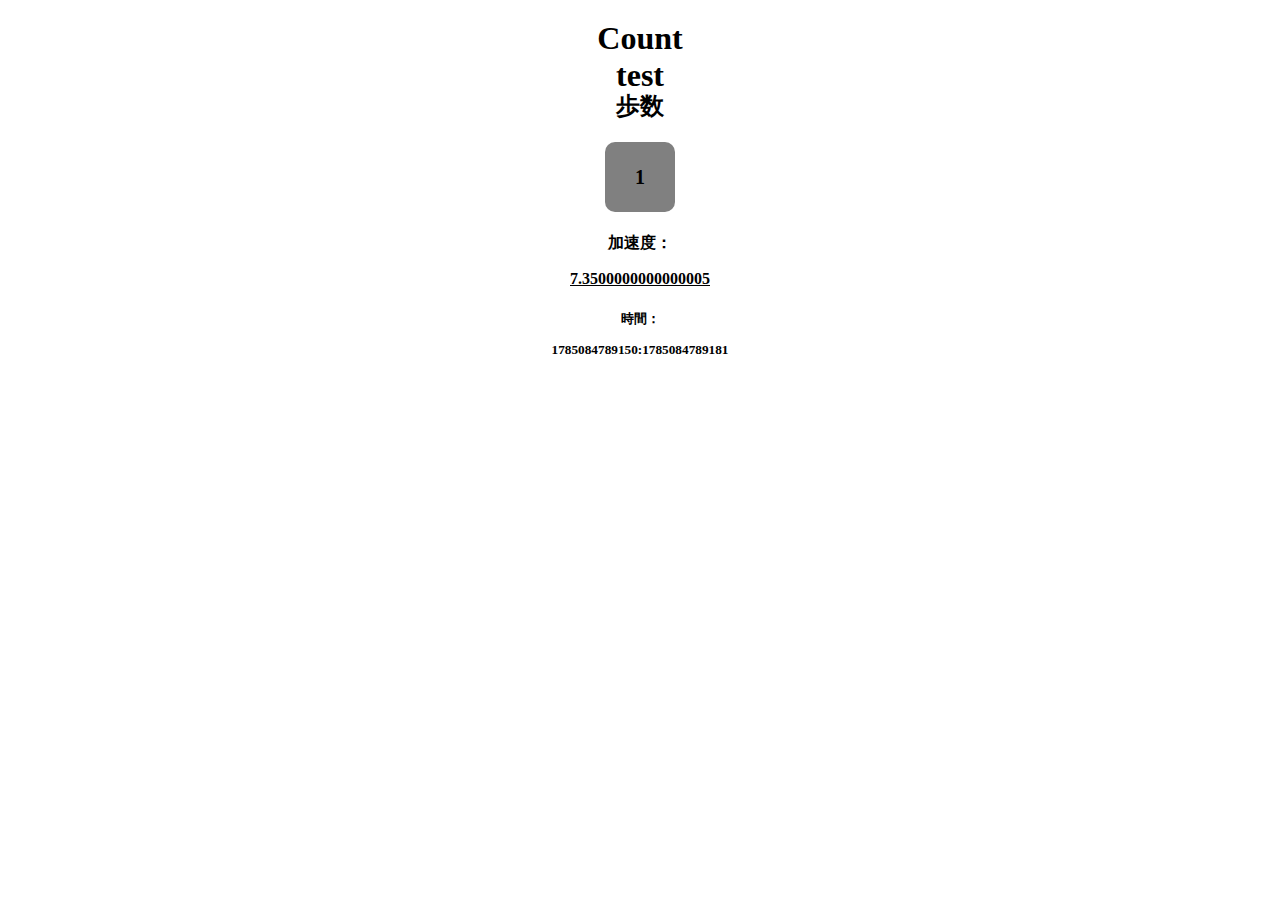
==== count.html @ f06235ba "順番変更" ====
<html>

<head>
<meta charset='utf-8'>

<meta name="viewport" content="width=device-width">
<link rel="stylesheet" href="style.css" type="text/css">
</head>

<headr>
<h1 id=title>Count test</h1>
</headr>

<body>


<h2>歩数</h2>
<h3 id='step'></h3>


<h4>加速度：<p id='AC'></p></h4>
<h5>時間：<p id='TIME'>00:00:00</p></h5>



<script type="text/javascript">

var G = 9.8;
var HiThreshold = G*1.1;
var LowThreshold = G*0.9;

var Flag =0;
var StepCount = 0;

var accArray = [G,G,G,G];
var BD = new Date;
var BTime = BD.getTime();

var T = document.getElementById('TIME');
T.innerHTML = BTime;




function outer(data){
//	var output = (Prev*0.92)+(data*0.08);
	accArray[3] = data;
	
	var output = (accArray[0]+accArray[1]+accArray[2]+accArray[3])/4;
	var od = new Date;
	var otime = od.getTime();
	
	accArray[0] = accArray[1];
	accArray[1] = accArray[2];


	if(Flag === 0){
		if(output<LowThreshold){
			Flag = 1;
			if( otime - BTime<1000){
				StepCount++;
				

				var T = document.getElementById('TIME');
				T.innerHTML = BTime + ":" + otime;

				BTime = otime;
			}else{
				BTime = otime;
			}
		}
	}else{
		if(output>HiThreshold){
			Flag = 0;
		}

	}


	var step = document.getElementById('step');
	step.innerHTML = StepCount;
 
	var A = document.getElementById('AC');
	A.innerHTML = output;



}

window.addEventListener('devicemotion',function(event){


	var ag = event.accelerationIncludingGravity;

	var acc = Math.sqrt(ag.x*ag.x + ag.y*ag.y +ag.z*ag.z);

	setInterval(outer(acc),10);



},true);


</script>
</body>
---- style.css ----
body {
	width : auto;
	text-align : center;
}

#title{
	height: 50px;
	width: 100px;
	margin: 20px auto 20px auto;

}

h3{
	height: 70px;
	width: 70px;
	line-height: 70px;
	margin: 0 auto;
	border-radius: 10px;
	border-color: black;
	background-color: gray;
	font-size: 20px;
}

h4{
	height: ;
	width: auto;
}

#step{
	font-size: 20px;
}

#AC{
	text-decoration: underline;
}

#canvas_wrapper{
	border: solid 1px gray;
	width: auto;
	height: 185px;
	overflow: scroll;

}

#canvas{
	width: auto;
	height: 185px;
}
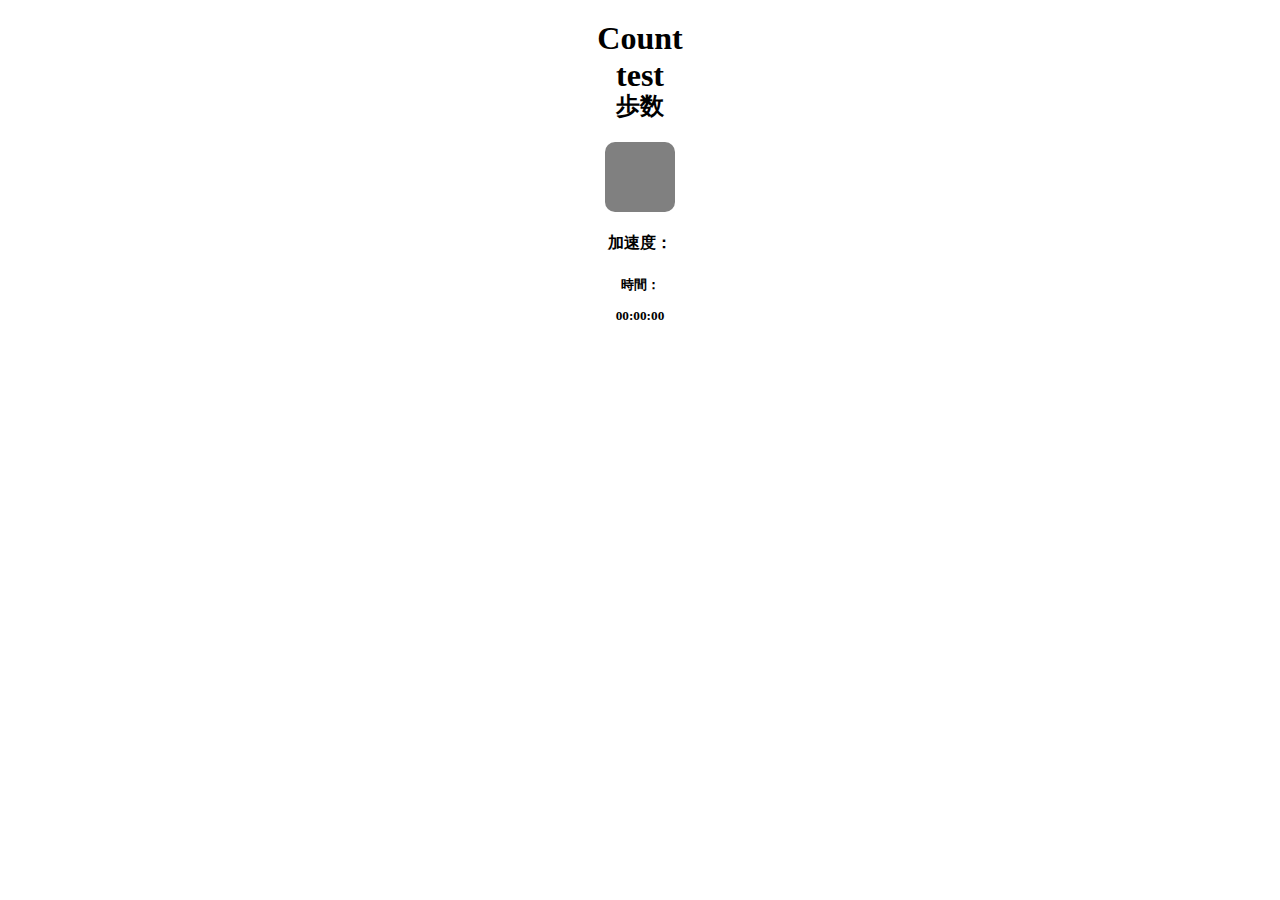
==== commit 20bad9d6: "time編集" ====
--- a/count.html
+++ b/count.html
@@ -33,11 +33,11 @@
 var StepCount = 0;
 
 var accArray = [G,G,G,G];
-var BD = new Date;
-var BTime = BD.getTime();
+//var BD = new Date;
+//var BTime = BD.getTime();
 
-var T = document.getElementById('TIME');
-T.innerHTML = BTime;
+//var T = document.getElementById('TIME');
+//T.innerHTML = BTime;
 
 
 
@@ -56,22 +56,26 @@
 
 	if(Flag === 0){
 		if(output<LowThreshold){
+			var T = document.getElementById('TIME');
+			T.innerHTML = BTime + ":" + otime;
+			BTime = otime;
 			Flag = 1;
+		}
+	}else{
+		if(output>HiThreshold){
+			Flag = 0;
 			if( otime - BTime<1000){
 				StepCount++;
-				
 
 				var T = document.getElementById('TIME');
 				T.innerHTML = BTime + ":" + otime;
 
 				BTime = otime;
 			}else{
+								var T = document.getElementById('TIME');
+				T.innerHTML = BTime + ":" + otime;
 				BTime = otime;
-			}
-		}
-	}else{
-		if(output>HiThreshold){
-			Flag = 0;
+			}			
 		}
 
 	}
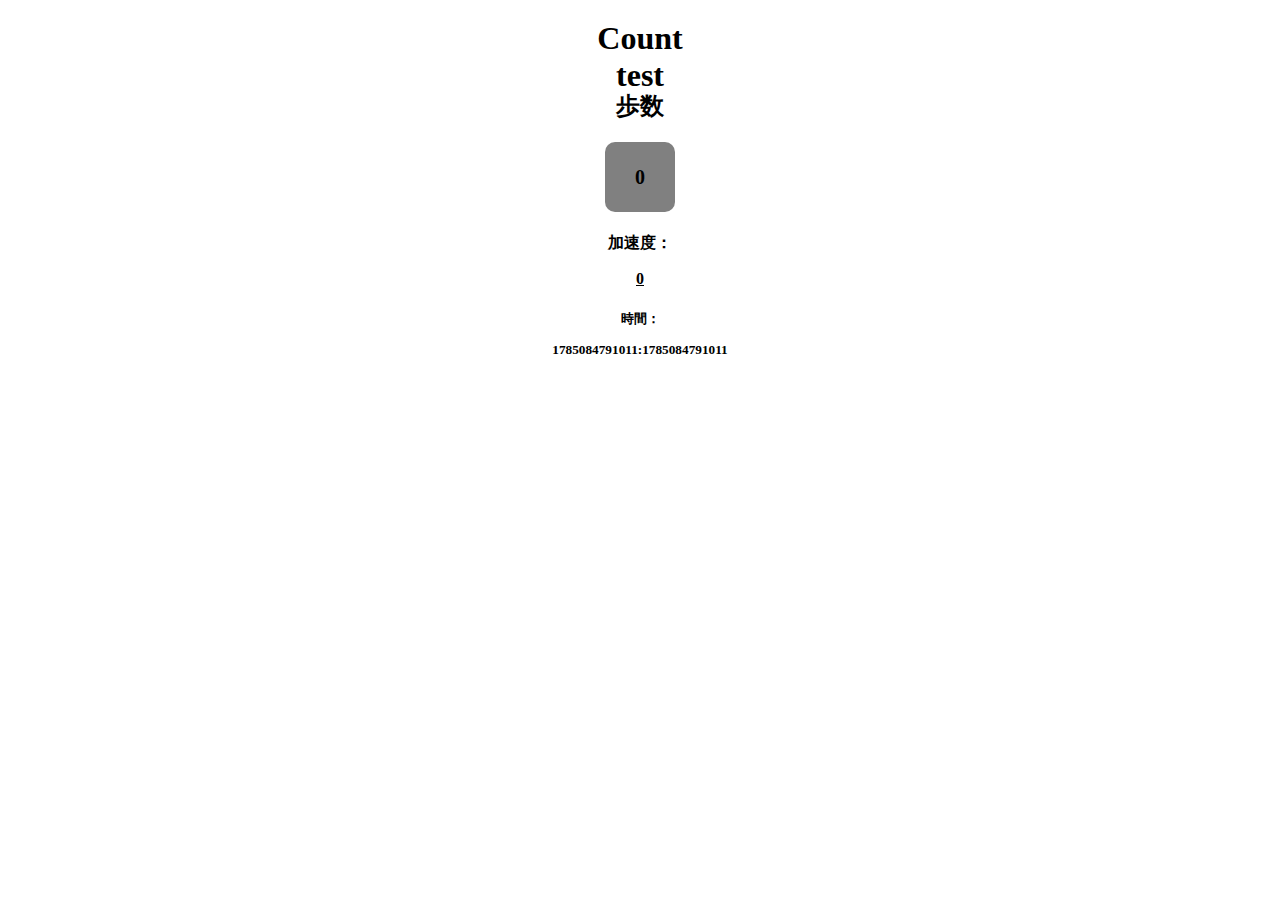
==== commit 3ee7708d: "filter解除" ====
--- a/count.html
+++ b/count.html
@@ -19,7 +19,7 @@
 
 
 <h4>加速度：<p id='AC'></p></h4>
-<h5>時間：<p id='TIME'>00:00:00</p></h5>
+<h5>時間：<p id='TIME'></p></h5>
 
 
 
@@ -44,41 +44,37 @@
 
 function outer(data){
 //	var output = (Prev*0.92)+(data*0.08);
-	accArray[3] = data;
+
+//	accArray[3] = data;
 	
-	var output = (accArray[0]+accArray[1]+accArray[2]+accArray[3])/4;
+//	var output = (accArray[0]+accArray[1]+accArray[2]+accArray[3])/4;
+
+	var output = data;
 	var od = new Date;
 	var otime = od.getTime();
 	
-	accArray[0] = accArray[1];
-	accArray[1] = accArray[2];
 
 
 	if(Flag === 0){
 		if(output<LowThreshold){
-			var T = document.getElementById('TIME');
-			T.innerHTML = BTime + ":" + otime;
+			Flag = 1;
 			BTime = otime;
-			Flag = 1;
 		}
 	}else{
 		if(output>HiThreshold){
 			Flag = 0;
 			if( otime - BTime<1000){
 				StepCount++;
-
-				var T = document.getElementById('TIME');
-				T.innerHTML = BTime + ":" + otime;
-
 				BTime = otime;
 			}else{
-								var T = document.getElementById('TIME');
-				T.innerHTML = BTime + ":" + otime;
 				BTime = otime;
 			}			
 		}
 
 	}
+
+	accArray[0] = accArray[1];
+	accArray[1] = accArray[2];
 
 
 	var step = document.getElementById('step');
@@ -87,6 +83,8 @@
 	var A = document.getElementById('AC');
 	A.innerHTML = output;
 
+	var T = document.getElementById('TIME');
+		T.innerHTML = BTime + ":" + otime;
 
 
 }
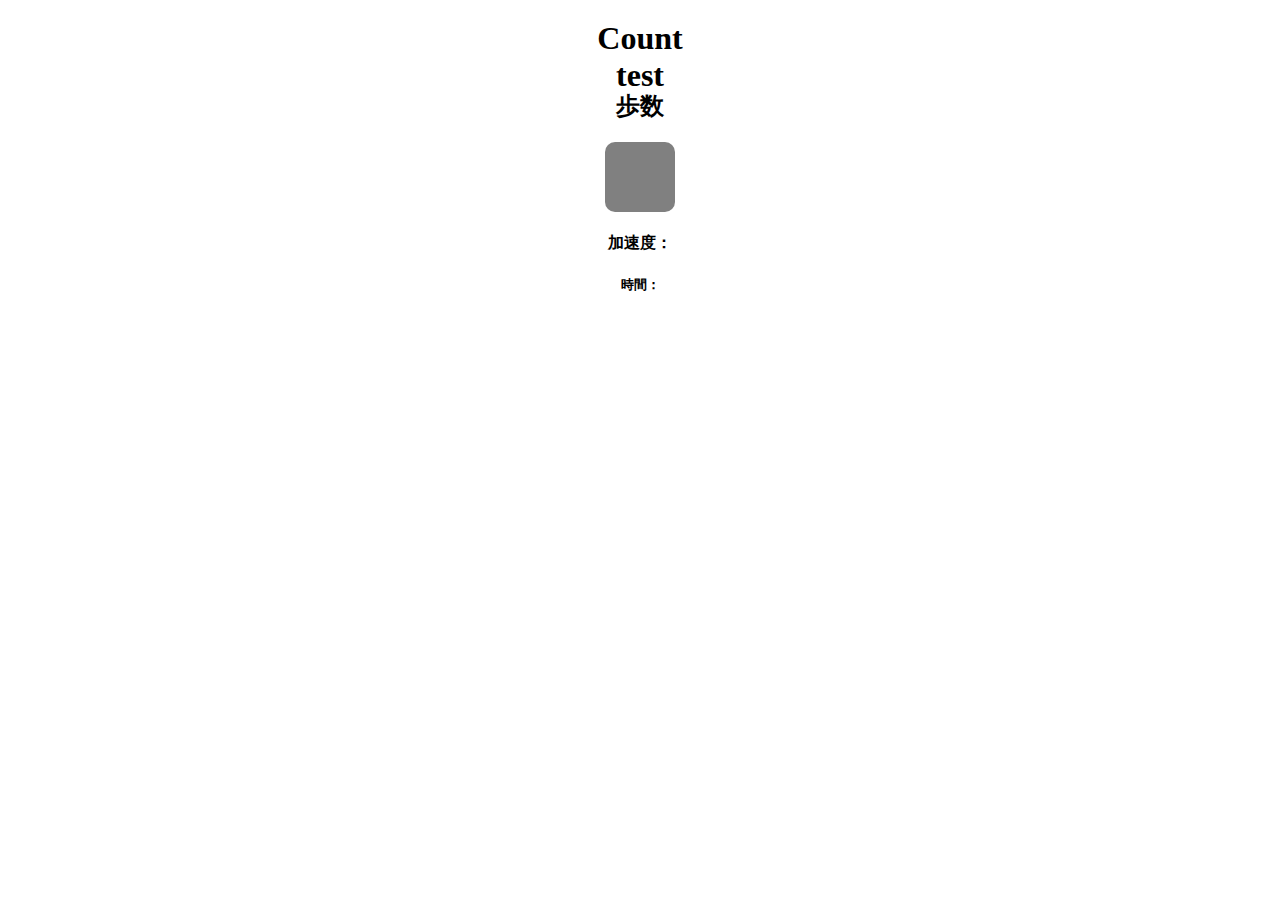
==== commit e75fca24: "修正" ====
--- a/count.html
+++ b/count.html
@@ -32,7 +32,8 @@
 var Flag =0;
 var StepCount = 0;
 
-var accArray = [G,G,G,G];
+//var accArray = [G,G,G,G];
+
 //var BD = new Date;
 //var BTime = BD.getTime();
 
@@ -43,11 +44,10 @@
 
 
 function outer(data){
-//	var output = (Prev*0.92)+(data*0.08);
 
-//	accArray[3] = data;
+	accArray[3] = data;
 	
-//	var output = (accArray[0]+accArray[1]+accArray[2]+accArray[3])/4;
+	var output = (accArray[0]+accArray[1]+accArray[2]+accArray[3])/4;
 
 	var output = data;
 	var od = new Date;
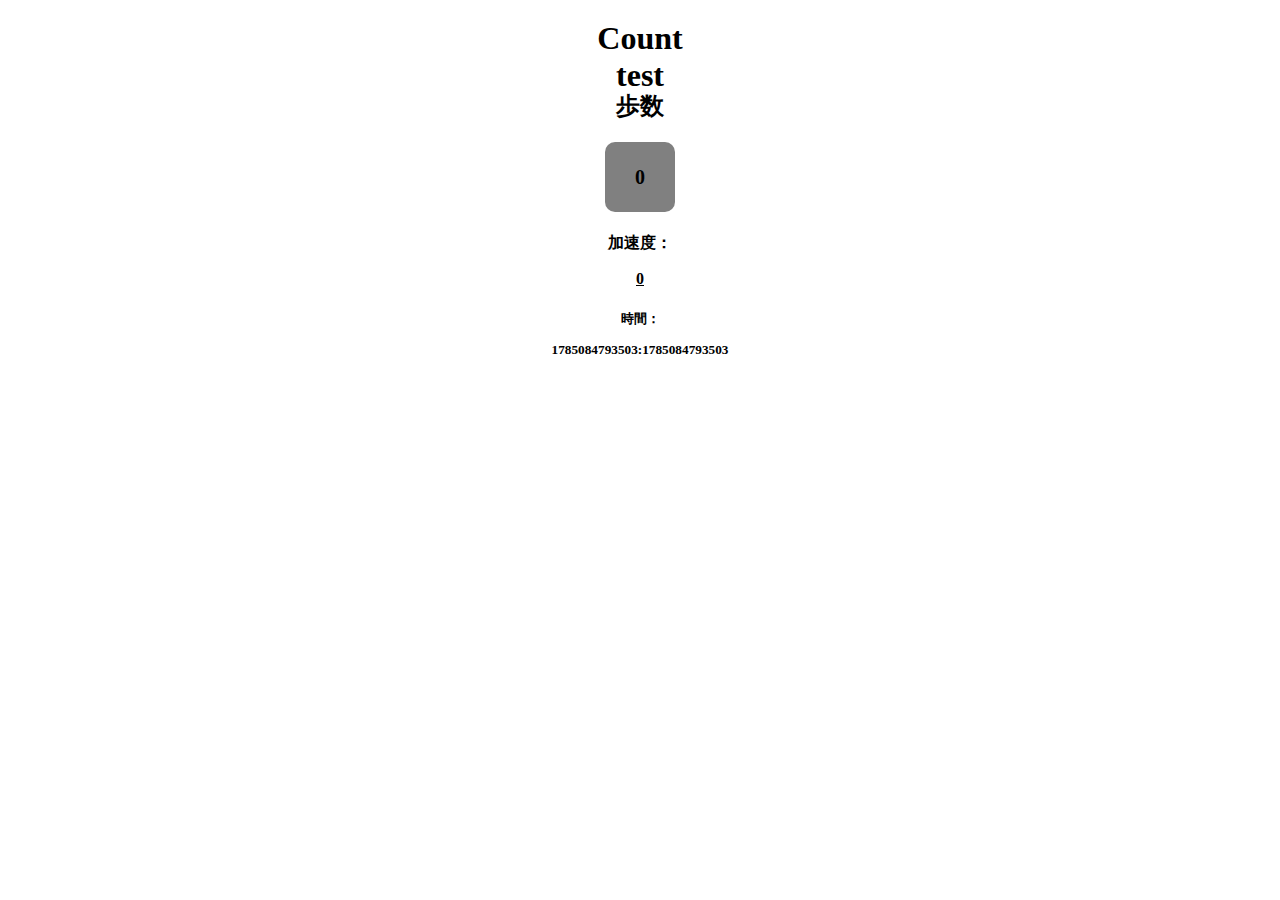
==== commit eb6dd761: "no message" ====
--- a/count.html
+++ b/count.html
@@ -32,7 +32,7 @@
 var Flag =0;
 var StepCount = 0;
 
-//var accArray = [G,G,G,G];
+var accArray = [G,G,G,G];
 
 //var BD = new Date;
 //var BTime = BD.getTime();
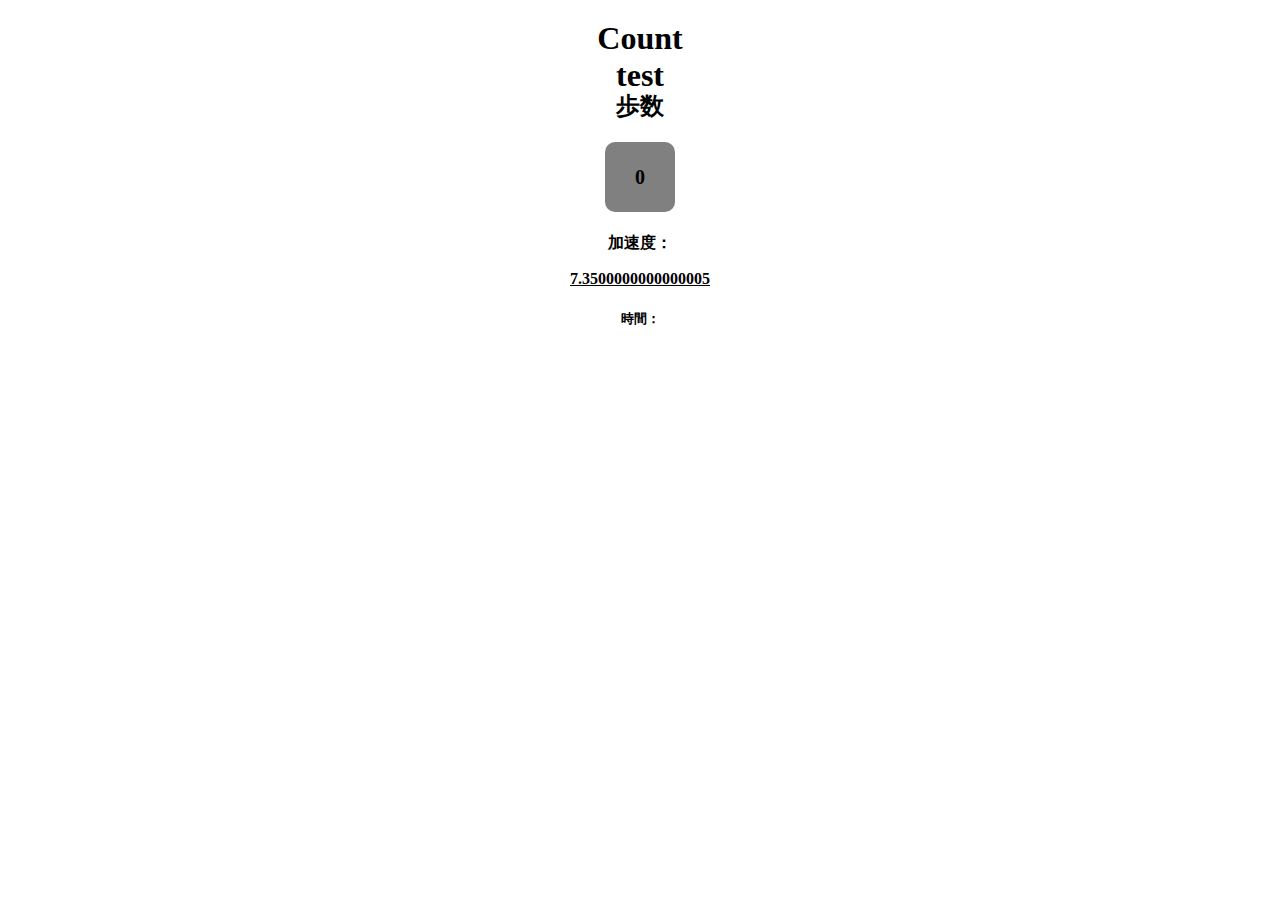
==== commit a0bf3890: "変数名変更　無駄削除" ====
--- a/count.html
+++ b/count.html
@@ -34,40 +34,28 @@
 
 var accArray = [G,G,G,G];
 
-//var BD = new Date;
-//var BTime = BD.getTime();
-
-//var T = document.getElementById('TIME');
-//T.innerHTML = BTime;
-
-
-
-
 function outer(data){
 
 	accArray[3] = data;
 	
 	var output = (accArray[0]+accArray[1]+accArray[2]+accArray[3])/4;
 
-	var output = data;
 	var od = new Date;
-	var otime = od.getTime();
+	var T = od.getTime();
 	
 
 
 	if(Flag === 0){
 		if(output<LowThreshold){
 			Flag = 1;
-			BTime = otime;
+			LT = T;
 		}
 	}else{
 		if(output>HiThreshold){
 			Flag = 0;
-			if( otime - BTime<1000){
+			if( otime - BTime <= 1000){
 				StepCount++;
-				BTime = otime;
-			}else{
-				BTime = otime;
+				LT = T;
 			}			
 		}
 
